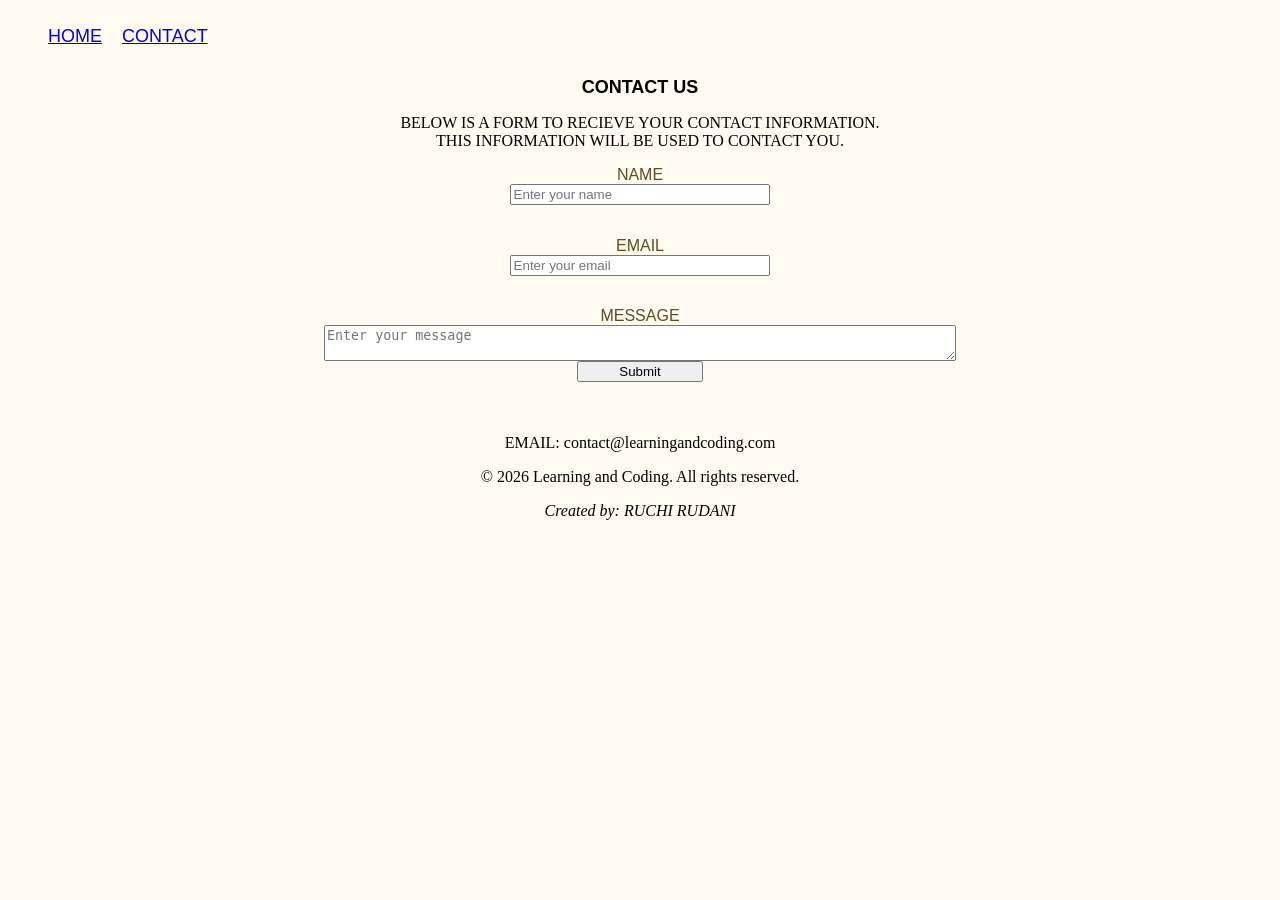
==== CONTACT.html @ 74b82e61 "Add INDEX and CONTACT pages" ====
<!DOCTYPE html>
<HTML LANG="EN">
<head>
    <title STYLE="COLOR: BLACK; FONT-FAMILY: CURSIVE; FONT-WEIGHT: BOLD;">
        CONTACT US
    </title>
    <meta NAME="VIEWPORT" CONTENT="WIDTH=DEVICE-WIDTH, INITIAL-SCALE=1.0">
    <script>
        function ALERT() {
        alert("INFORMATION SUBMITTED SUCCESSFULLY! WE WILL CONTACT YOU SOON..!");
  }
</script>
    <STYle>
    BODY{
        background-color: RGB(255, 251, 241);

    }
    FORM{
        color: rgb(94, 77, 36);
        font-family: 'Gill Sans', 'Gill Sans MT', Calibri, 'Trebuchet MS', sans-serif;
        text-align: center;
    }
    INPUT{
        width: 40%;
        MARGIN: AUTO;
        HEIGHT: 50%;
        MARGIN-BOTTOM: 5%;
    }
    BUTTON{
        width: 20%;
        height: 40%;
        MARGIN: AUTO;
        HEIGHT: 50%;
        MARGIN-BOTTOM: 5%;
    }
    </STYle>
</head>
<BODY>
<header>
    <nav STYLE=" DISPLAY: FLEX; COLOR: rgb(0, 0, 0); font-family: cursive; FONT-SIZE: 18PX; TEXT-ALIGN: CENTER;">
        <UL style=" list-style: none; ORDER: HORIZONTAL; DISPLAY: FLEX; GAP: 20PX; FONT-FAMILY: ARIAL; COLOR: GREY;">
            <LI ><A href="INDEX.html">HOME</A></LI>
            <LI><A href="CONTACT.html">CONTACT</A></LI>
        </UL>
    </nav>
        <H1 STYLE=" COLOR: BLACK; FONT-FAMILY: ARIAL; FONT-SIZE: LARGE; TEXT-ALIGN: CENTER;">CONTACT US</H1>
    </header>
<P style="text-align: center; FONT-SIZE:MEDIUM"> BELOW IS A FORM TO RECIEVE YOUR CONTACT INFORMATION.<BR>THIS INFORMATION WILL BE USED TO CONTACT YOU.</P>
<MAIN>
    <form style="flex-direction: column; MARGIN: AUTO; WIDTH: 50%; HEIGHT: 100%; DISPLAY: FLEX;">

    <label FOR="NAME" >NAME</label>
        <input id="NAME" name="NAME" type="text" placeholder="Enter your name" required>

    <label FOR="EMAIL" >EMAIL</label>
        <input id="EMAIL" name="EMAIL" type="email" placeholder="Enter your email" required>

    <label FOR="MESSAGE" >MESSAGE</label>
        <textarea id="MESSAGE" name="MESSAGE" placeholder="Enter your message" required></textarea>

    <button type="submit" onclick="ALERT()" >Submit</button>
</form>
</MAIN>
<footer style="text-align: center; padding: 20 px; margin-top: 20px;">
        EMAIL: contact@learningandcoding.com

        <p>© 2026 Learning and Coding. All rights reserved.</p>
        <address>Created by: RUCHI RUDANI</address>
    </footer>
</BODY>
</HTML>
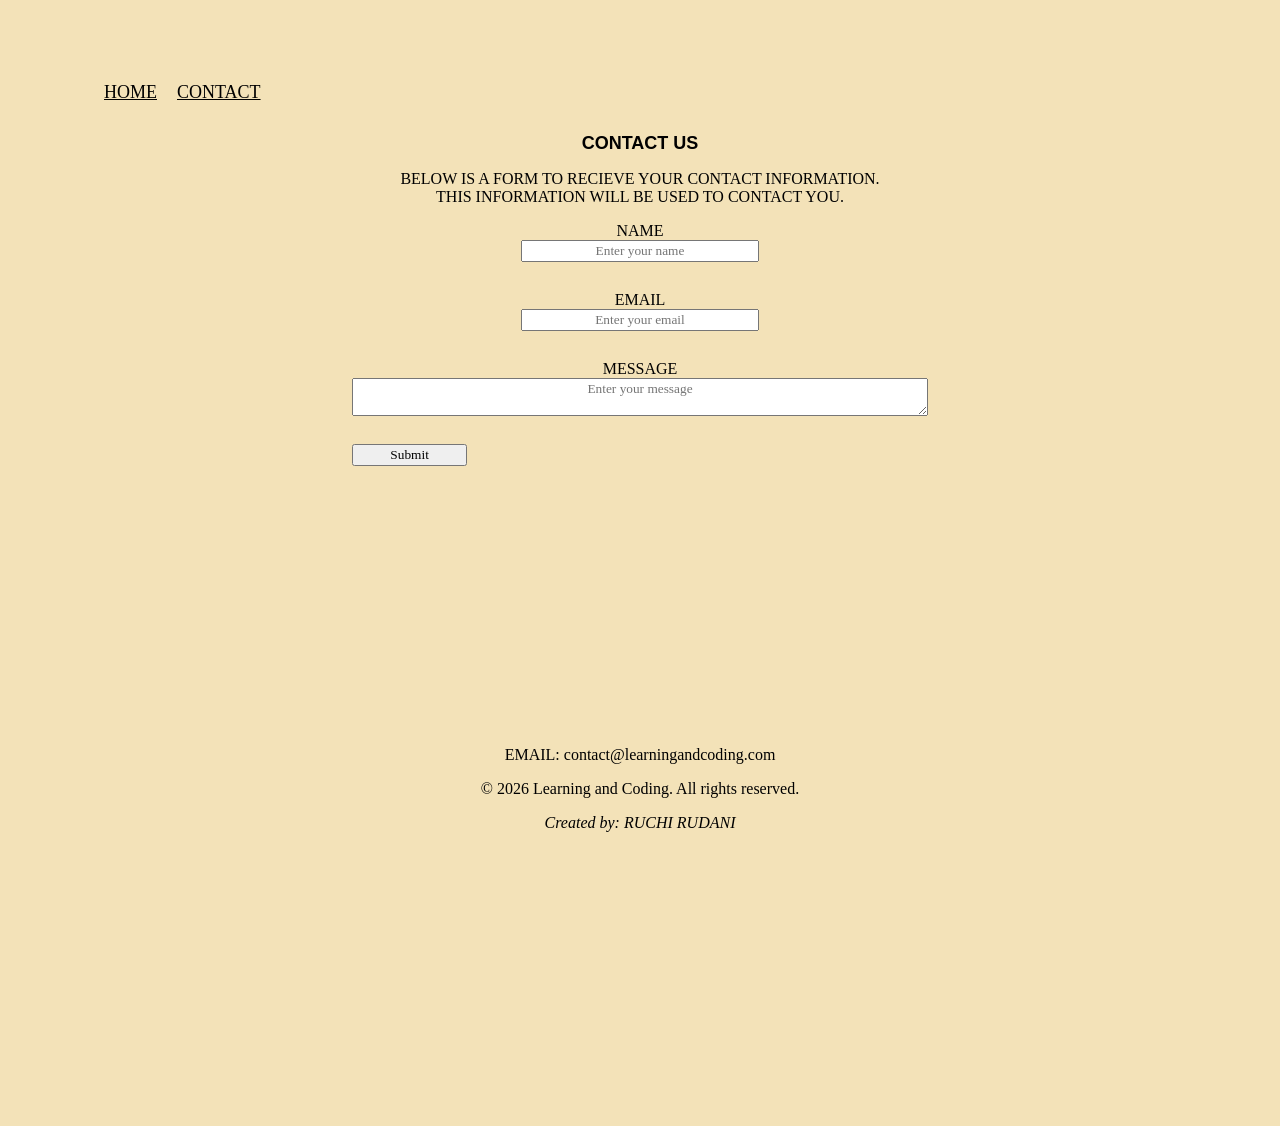
==== commit a521617d: "Created CSS file and fixed the nav." ====
--- a/CONTACT.html
+++ b/CONTACT.html
@@ -1,71 +1,47 @@
 <!DOCTYPE html>
-<HTML LANG="EN">
+<html lang="en">
 <head>
-    <title STYLE="COLOR: BLACK; FONT-FAMILY: CURSIVE; FONT-WEIGHT: BOLD;">
+    <title>
         CONTACT US
     </title>
-    <meta NAME="VIEWPORT" CONTENT="WIDTH=DEVICE-WIDTH, INITIAL-SCALE=1.0">
+    <meta name="viewport" content="width=device-width, initial-scale=1.0">
+    <link rel="stylesheet" href="style.css">
     <script>
         function ALERT() {
         alert("INFORMATION SUBMITTED SUCCESSFULLY! WE WILL CONTACT YOU SOON..!");
-  }
-</script>
-    <STYle>
-    BODY{
-        background-color: RGB(255, 251, 241);
+        }
+    </script>
+</head>
+<body>
+<header>
+    <nav>
+        <ul>
+            <li><a href="INDEX.html">HOME</a></li>
+            <li><a href="CONTACT.html">CONTACT</a></li>
+        </ul>
+    </nav>
+        <h1>CONTACT US</h1>
+    </header>
+<p> BELOW IS A FORM TO RECIEVE YOUR CONTACT INFORMATION.<br>THIS INFORMATION WILL BE USED TO CONTACT YOU.</p>
+<main>
+    <form>
 
-    }
-    FORM{
-        color: rgb(94, 77, 36);
-        font-family: 'Gill Sans', 'Gill Sans MT', Calibri, 'Trebuchet MS', sans-serif;
-        text-align: center;
-    }
-    INPUT{
-        width: 40%;
-        MARGIN: AUTO;
-        HEIGHT: 50%;
-        MARGIN-BOTTOM: 5%;
-    }
-    BUTTON{
-        width: 20%;
-        height: 40%;
-        MARGIN: AUTO;
-        HEIGHT: 50%;
-        MARGIN-BOTTOM: 5%;
-    }
-    </STYle>
-</head>
-<BODY>
-<header>
-    <nav STYLE=" DISPLAY: FLEX; COLOR: rgb(0, 0, 0); font-family: cursive; FONT-SIZE: 18PX; TEXT-ALIGN: CENTER;">
-        <UL style=" list-style: none; ORDER: HORIZONTAL; DISPLAY: FLEX; GAP: 20PX; FONT-FAMILY: ARIAL; COLOR: GREY;">
-            <LI ><A href="INDEX.html">HOME</A></LI>
-            <LI><A href="CONTACT.html">CONTACT</A></LI>
-        </UL>
-    </nav>
-        <H1 STYLE=" COLOR: BLACK; FONT-FAMILY: ARIAL; FONT-SIZE: LARGE; TEXT-ALIGN: CENTER;">CONTACT US</H1>
-    </header>
-<P style="text-align: center; FONT-SIZE:MEDIUM"> BELOW IS A FORM TO RECIEVE YOUR CONTACT INFORMATION.<BR>THIS INFORMATION WILL BE USED TO CONTACT YOU.</P>
-<MAIN>
-    <form style="flex-direction: column; MARGIN: AUTO; WIDTH: 50%; HEIGHT: 100%; DISPLAY: FLEX;">
-
-    <label FOR="NAME" >NAME</label>
+    <label for="NAME" >NAME</label>
         <input id="NAME" name="NAME" type="text" placeholder="Enter your name" required>
 
-    <label FOR="EMAIL" >EMAIL</label>
+    <label for="EMAIL" >EMAIL</label>
         <input id="EMAIL" name="EMAIL" type="email" placeholder="Enter your email" required>
 
-    <label FOR="MESSAGE" >MESSAGE</label>
+    <label for="MESSAGE" >MESSAGE</label>
         <textarea id="MESSAGE" name="MESSAGE" placeholder="Enter your message" required></textarea>
 
     <button type="submit" onclick="ALERT()" >Submit</button>
 </form>
-</MAIN>
-<footer style="text-align: center; padding: 20 px; margin-top: 20px;">
+</main>
+<footer>
         EMAIL: contact@learningandcoding.com
-
         <p>© 2026 Learning and Coding. All rights reserved.</p>
         <address>Created by: RUCHI RUDANI</address>
     </footer>
-</BODY>
-</HTML>+</body>
+</html>
--- a/style.css
+++ b/style.css
@@ -0,0 +1,65 @@
+*{
+    text-align: center;
+    color: #000000;
+    font-family: cursive;
+}
+body{
+    background-color: rgb(243, 226, 184);
+    margin-left: 5%;
+    margin-right: 5%;
+    margin-top: 5%;
+    margin-bottom: 5%;
+    font-size: medium;
+    }
+
+nav{
+    display: flex;
+    font-size: 18px;
+    }
+
+ul{
+    list-style: none;
+    display: flex;
+    gap: 20px;
+    font-family: arial;
+    color: rgb(245, 4, 225);
+  }
+
+h1{
+    color: black;
+    font-family: arial;
+    font-size: large;
+    text-align: center;
+  }
+
+footer{
+    text-align: center;
+    padding: 20%;
+    margin-top: 20px;
+}
+
+form{
+        color: rgb(94, 77, 36);
+        font-family: 'Gill Sans', 'Gill Sans MT', Calibri, 'Trebuchet MS', sans-serif;
+        text-align: center;
+        flex-direction: column;
+        margin: auto;
+        width: 50%;
+        height: 100%;
+        display: flex;
+    }
+
+input{
+        width: 40%;
+        margin: auto;
+        height: 50%;
+        margin-bottom: 5%;
+    }
+    
+button{
+        width: 20%;
+        height: 40%;
+        margin-top: 5%;
+        height: 50%;
+        margin-bottom: 5%;
+    }
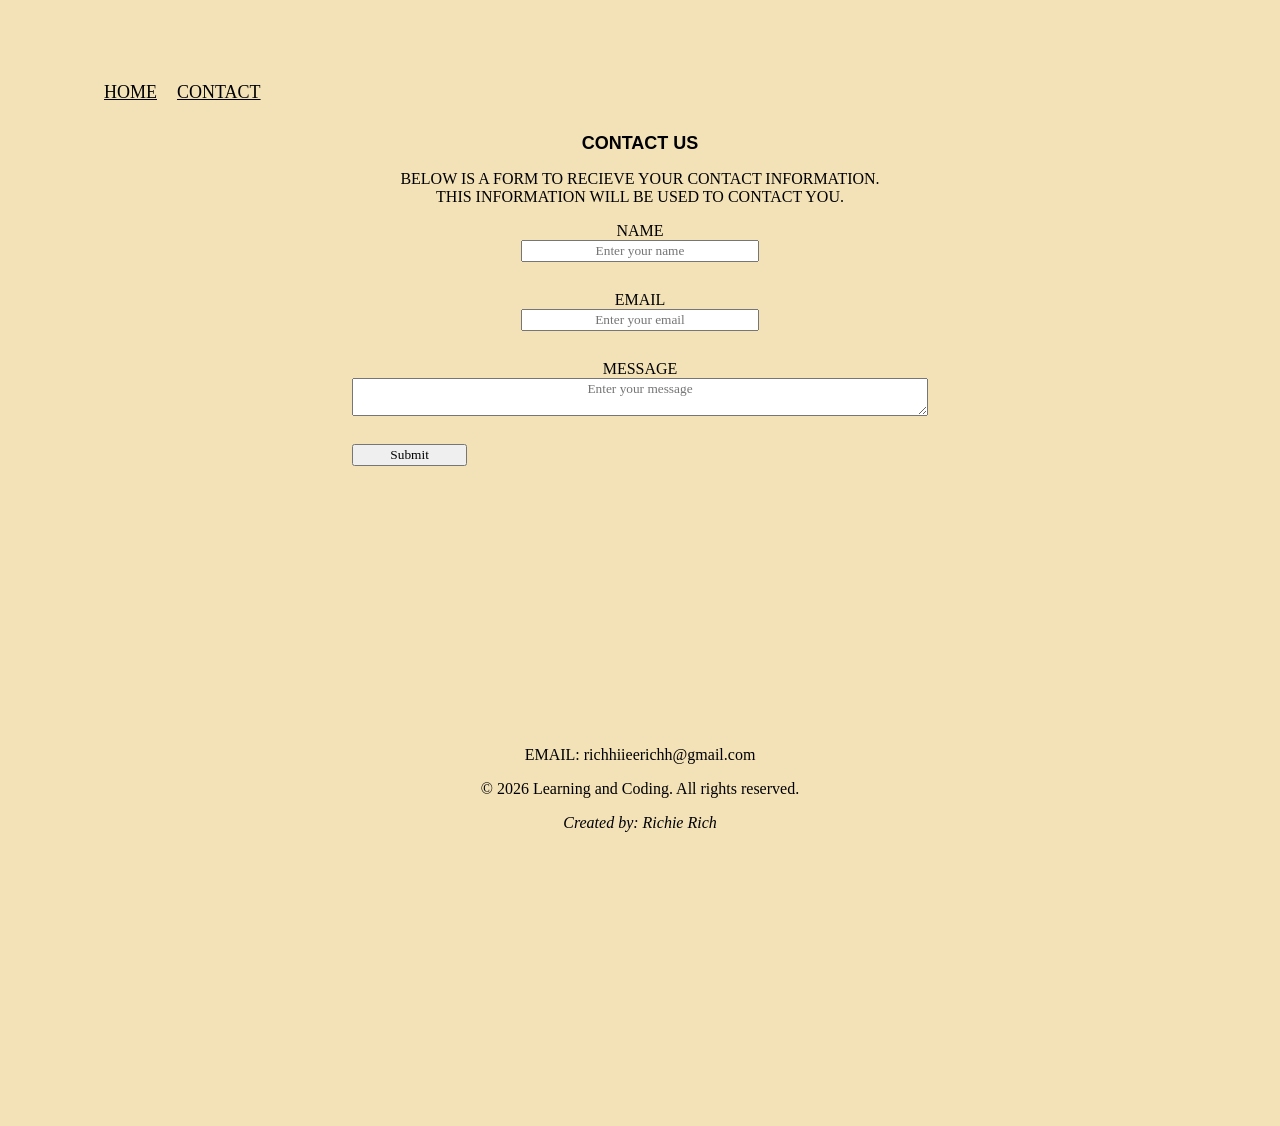
==== commit 160b1b94: "COMPLETE THE WEBPAGES WITH FOOTER DETAILS" ====
--- a/CONTACT.html
+++ b/CONTACT.html
@@ -6,11 +6,6 @@
     </title>
     <meta name="viewport" content="width=device-width, initial-scale=1.0">
     <link rel="stylesheet" href="style.css">
-    <script>
-        function ALERT() {
-        alert("INFORMATION SUBMITTED SUCCESSFULLY! WE WILL CONTACT YOU SOON..!");
-        }
-    </script>
 </head>
 <body>
 <header>
@@ -23,7 +18,7 @@
         <h1>CONTACT US</h1>
     </header>
 <p> BELOW IS A FORM TO RECIEVE YOUR CONTACT INFORMATION.<br>THIS INFORMATION WILL BE USED TO CONTACT YOU.</p>
-<main>
+<main><section class="reveal">
     <form>
 
     <label for="NAME" >NAME</label>
@@ -35,13 +30,15 @@
     <label for="MESSAGE" >MESSAGE</label>
         <textarea id="MESSAGE" name="MESSAGE" placeholder="Enter your message" required></textarea>
 
-    <button type="submit" onclick="ALERT()" >Submit</button>
+    <button type="submit">Submit</button>
 </form>
+</section>
 </main>
 <footer>
-        EMAIL: contact@learningandcoding.com
+        EMAIL: richhiieerichh@gmail.com
         <p>© 2026 Learning and Coding. All rights reserved.</p>
-        <address>Created by: RUCHI RUDANI</address>
+        <address>Created by: Richie Rich</address>
     </footer>
+    <script src="script.js"></script>
 </body>
 </html>
--- a/style.css
+++ b/style.css
@@ -62,4 +62,86 @@
         margin-top: 5%;
         height: 50%;
         margin-bottom: 5%;
-    }+    }
+*{
+    text-align: center;
+    color: #000000;
+    font-family: cursive;
+}
+body{
+    background-color: rgb(243, 226, 184);
+    margin-left: 5%;
+    margin-right: 5%;
+    margin-top: 5%;
+    margin-bottom: 5%;
+    font-size: medium;
+    }
+
+nav{
+    display: flex;
+    font-size: 18px;
+    }
+
+ul{
+    list-style: none;
+    display: flex;
+    gap: 20px;
+    font-family: arial;
+    color: rgb(245, 4, 225);
+  }
+
+h1{
+    color: black;
+    font-family: arial;
+    font-size: large;
+    text-align: center;
+  }
+
+footer{
+    text-align: center;
+    padding: 20%;
+    margin-top: 20px;
+}
+
+form{
+        color: rgb(94, 77, 36);
+        font-family: 'Gill Sans', 'Gill Sans MT', Calibri, 'Trebuchet MS', sans-serif;
+        text-align: center;
+        flex-direction: column;
+        margin: auto;
+        width: 50%;
+        height: 100%;
+        display: flex;
+    }
+
+input{
+        width: 40%;
+        margin: auto;
+        height: 50%;
+        margin-bottom: 5%;
+    }
+    
+button{
+        width: 20%;
+        height: 40%;
+        margin-top: 5%;
+        height: 50%;
+        margin-bottom: 5%;
+    }
+@media (max-width: 600px) {
+  nav ul {
+    flex-direction: column;
+    align-items: center;
+  }
+}
+
+.reveal {
+  opacity: 0;
+  transform: translateY(40px);
+  transition: opacity 0.8s ease, transform 0.8s ease;
+}
+
+.reveal.visible {
+  opacity: 1;
+  transform: translateY(0);
+}
